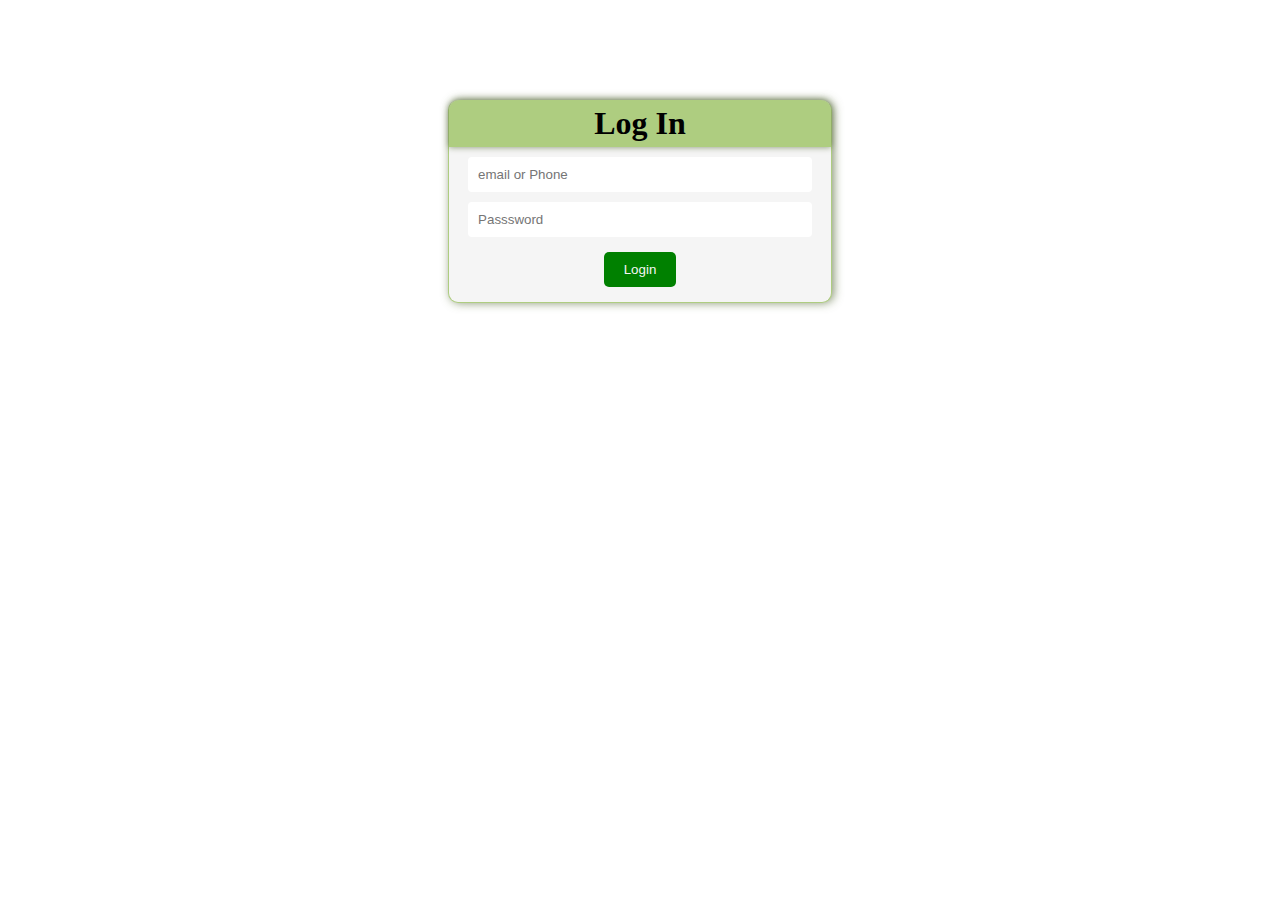
==== login.html @ 1a6e60ac "First commit" ====
<!DOCTYPE html>
<html lang="en">

<head>
    <meta charset="UTF-8">
    <meta name="viewport" content="width=device-width, initial-scale=1.0">
    <title>Log In</title>
    <link rel="stylesheet" href="style.css">
</head>

<body>
    <section class="signUp">
        <div id="msg">

        </div>
        <form action="signup.html" onsubmit="return logIn(event)">
            <h1>Log In</h1>
            <input id="email" type="email" placeholder="email or Phone">
            <input id="password" type="password" placeholder="Passsword">
            <button>Login</button>
        </form>
    </section>
    <script src="./app.js"></script>
</body>

</html>
---- style.css ----
* {
    padding: 0;
    margin: 0;
    box-sizing: border-box;
}

.signUp {
    width: 30vw;
    margin: 100px auto;
    /* background-color: greenyellow; */
    border-radius: 10px;
}

.signUp h1 {
    text-align: center;
    width: 100%;
    background-color: rgb(174, 205, 128);
    box-shadow: 0px 0px 6px rgba(80, 100, 50, 0.685);
    padding: 5px 10px;
    border-radius: 10px 10px 0px 0px;
}

.signUp form {
    border: 1px solid rgb(174, 205, 128);
    background-color: rgb(174, 205, 128);
    border-top: none;
    box-shadow: 2px 0px 10px rgba(80, 100, 50, 0.685);
    display: flex;
    flex-direction: column;
    width: 100%;
    align-items: center;
    background-color: whitesmoke;
    /* border-radius: 0px 0px 10px 10px; */
    border-radius: 10px;

}

.signUp form input {
    width: 90%;
    margin-top: 10px;
    padding: 10px;
    border-radius: 4px;
    border: none;
    outline: none;
}

.signUp form button {
    margin: 15px;
    background-color: green;
    padding: 10px 20px;
    color: whitesmoke;
    border: none;
    border-radius: 5px;
}

.signUp form button:hover {
    background-color: rgba(0, 128, 0, 0.815);
    cursor: pointer;
}

.signUp #msg {
    width: 100%;
    background-color: rgb(251 106 106 / 58%);;
    height: 30px; 
    border-radius: 10px;
    color: white;
    text-align: center;
    padding: 8px;
    font-size: 12px;
    /* display: flex;
    align-items: center;
    justify-content: center; */
    display: none;
}
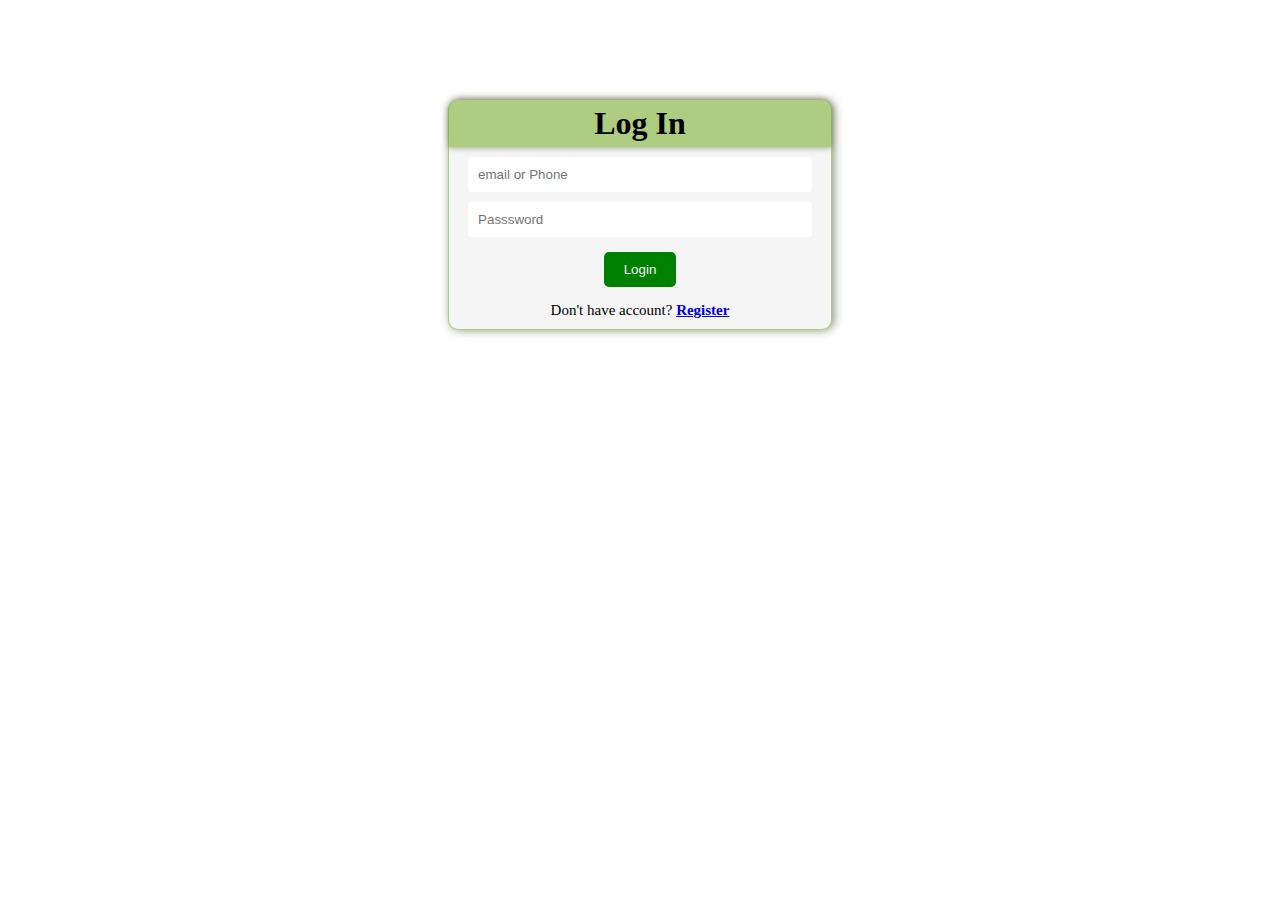
==== commit 85012700: "Added register and login link" ====
--- a/login.html
+++ b/login.html
@@ -5,7 +5,7 @@
     <meta charset="UTF-8">
     <meta name="viewport" content="width=device-width, initial-scale=1.0">
     <title>Log In</title>
-    <link rel="stylesheet" href="style.css">
+    <link rel="stylesheet" href="./style.css">
 </head>
 
 <body>
@@ -18,6 +18,7 @@
             <input id="email" type="email" placeholder="email or Phone">
             <input id="password" type="password" placeholder="Passsword">
             <button>Login</button>
+            <span>Don't have account? <a href="./index.html">Register</a></span>
         </form>
     </section>
     <script src="./app.js"></script>
--- a/style.css
+++ b/style.css
@@ -32,7 +32,6 @@
     background-color: whitesmoke;
     /* border-radius: 0px 0px 10px 10px; */
     border-radius: 10px;
-
 }
 
 .signUp form input {
@@ -58,6 +57,14 @@
     cursor: pointer;
 }
 
+.signUp form span{
+    font-size: 15px;
+    margin-bottom: 10px;
+}
+.signUp form span a{
+    font-weight: 700;
+}
+
 .signUp #msg {
     width: 100%;
     background-color: rgb(251 106 106 / 58%);;
